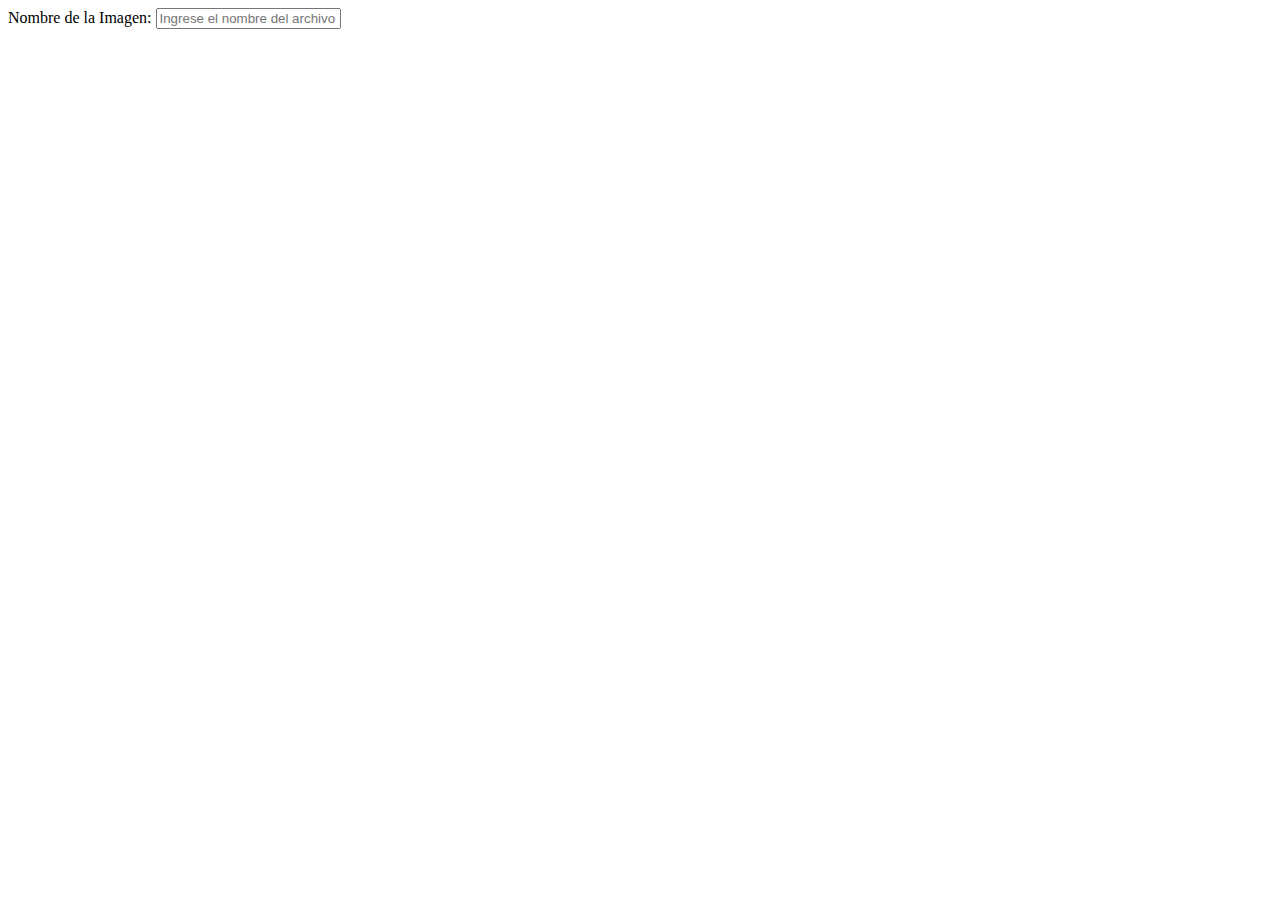
==== index.html @ 2880e897 "todas las imagenes de las cartas" ====
<!-- HTML -->
<!DOCTYPE html>
<html lang="es">
<head>
  <meta charset="UTF-8">
  <meta name="viewport" content="width=device-width, initial-scale=1.0">
  <title>Mostrar Imagen</title>
  <style>
    #output {
      max-width: 100%;
      height: auto;
    }
  </style>
  <script src="script.js" defer></script>
</head>
<body>
  <label for="imagenNombre">Nombre de la Imagen:</label>
  <input type="text" id="imagenNombre" placeholder="Ingrese el nombre del archivo" onkeydown="if (event.key === 'Enter') mostrarImagen()">
  <div id="resultado">
    <!-- Aquí se mostrará la imagen -->
  </div>
</body>
</html>
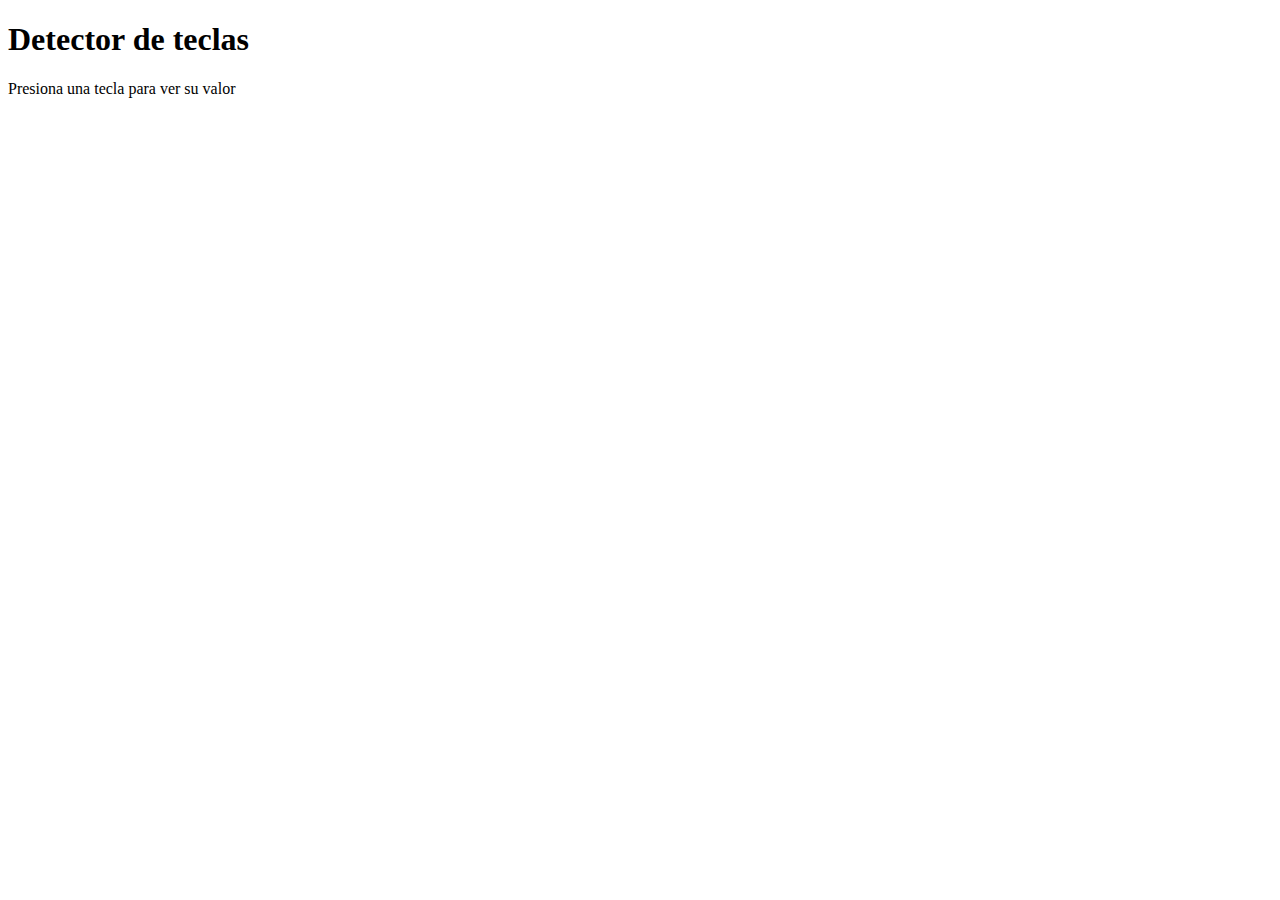
==== commit 25aff4aa: "muestra" ====
--- a/index.html
+++ b/index.html
@@ -1,23 +1,18 @@
-<!-- HTML -->
+<!-- Inicio del documento HTML -->
 <!DOCTYPE html>
-<html lang="es">
+<html lang="en">
 <head>
-  <meta charset="UTF-8">
-  <meta name="viewport" content="width=device-width, initial-scale=1.0">
-  <title>Mostrar Imagen</title>
-  <style>
-    #output {
-      max-width: 100%;
-      height: auto;
-    }
-  </style>
-  <script src="script.js" defer></script>
+  <!-- Metadatos del documento -->
+  <meta charset="UTF-8"> <!-- Codificación de caracteres UTF-8 -->
+  <meta name="viewport" content="width=device-width, initial-scale=1.0"> <!-- Ajustar el tamaño de la página al ancho del dispositivo -->
+  <title>Detector de teclas</title> <!-- Título de la página web -->
 </head>
 <body>
-  <label for="imagenNombre">Nombre de la Imagen:</label>
-  <input type="text" id="imagenNombre" placeholder="Ingrese el nombre del archivo" onkeydown="if (event.key === 'Enter') mostrarImagen()">
-  <div id="resultado">
-    <!-- Aquí se mostrará la imagen -->
-  </div>
+  <!-- Contenido del documento -->
+  <h1>Detector de teclas</h1> <!-- Título de la página web en el cuerpo del documento -->
+  <p id="resultado">Presiona una tecla para ver su valor</p> <!-- Elemento para mostrar el resultado de la detección de teclas -->
+  <!-- Enlazar el archivo JS que contiene el código JavaScript -->
+  <script src="script.js"></script>
 </body>
 </html>
+<!-- Fin del documento HTML -->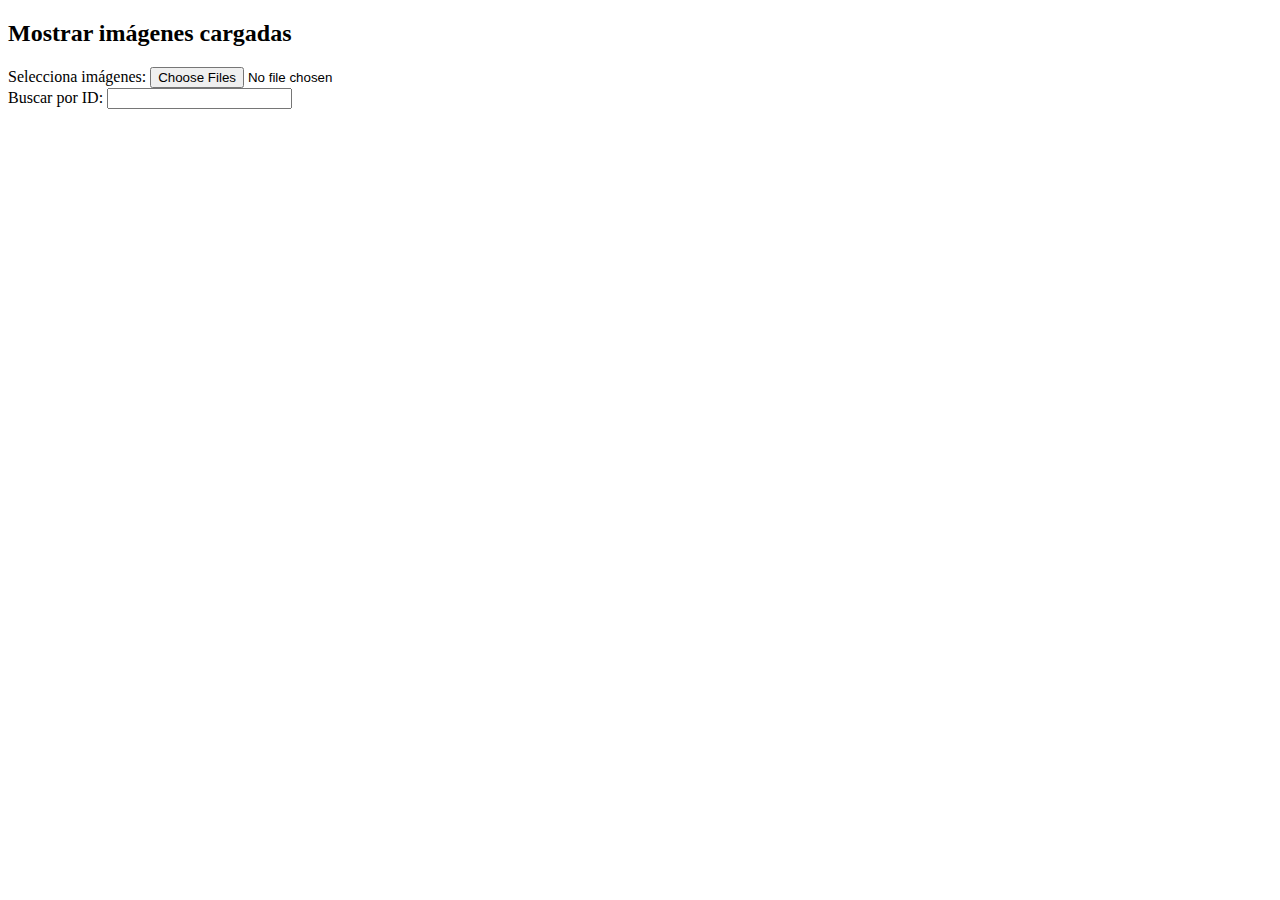
==== commit d97e5259: "mejor subimos las imagenes nosotros" ====
--- a/index.html
+++ b/index.html
@@ -1,18 +1,25 @@
-<!-- Inicio del documento HTML -->
 <!DOCTYPE html>
-<html lang="en">
+<html lang="es">
 <head>
-  <!-- Metadatos del documento -->
-  <meta charset="UTF-8"> <!-- Codificación de caracteres UTF-8 -->
-  <meta name="viewport" content="width=device-width, initial-scale=1.0"> <!-- Ajustar el tamaño de la página al ancho del dispositivo -->
-  <title>Detector de teclas</title> <!-- Título de la página web -->
+    <meta charset="UTF-8">
+    <meta name="viewport" content="width=device-width, initial-scale=1.0">
+    <title>Mostrar imágenes cargadas</title>
 </head>
 <body>
-  <!-- Contenido del documento -->
-  <h1>Detector de teclas</h1> <!-- Título de la página web en el cuerpo del documento -->
-  <p id="resultado">Presiona una tecla para ver su valor</p> <!-- Elemento para mostrar el resultado de la detección de teclas -->
-  <!-- Enlazar el archivo JS que contiene el código JavaScript -->
-  <script src="script.js"></script>
+
+    <h2>Mostrar imágenes cargadas</h2>
+
+    <form>
+        <label for="imagenes">Selecciona imágenes:</label>
+        <input type="file" id="imagenes" accept="image/*" multiple>
+    </form>
+
+    <label for="buscarImagen">Buscar por ID:</label>
+    <input type="text" id="buscarImagen" onkeyup="buscarImagen(event)">
+
+    <div id="preview"></div>
+
+    <script src="script.js"></script>
+
 </body>
-</html>
-<!-- Fin del documento HTML -->+</html>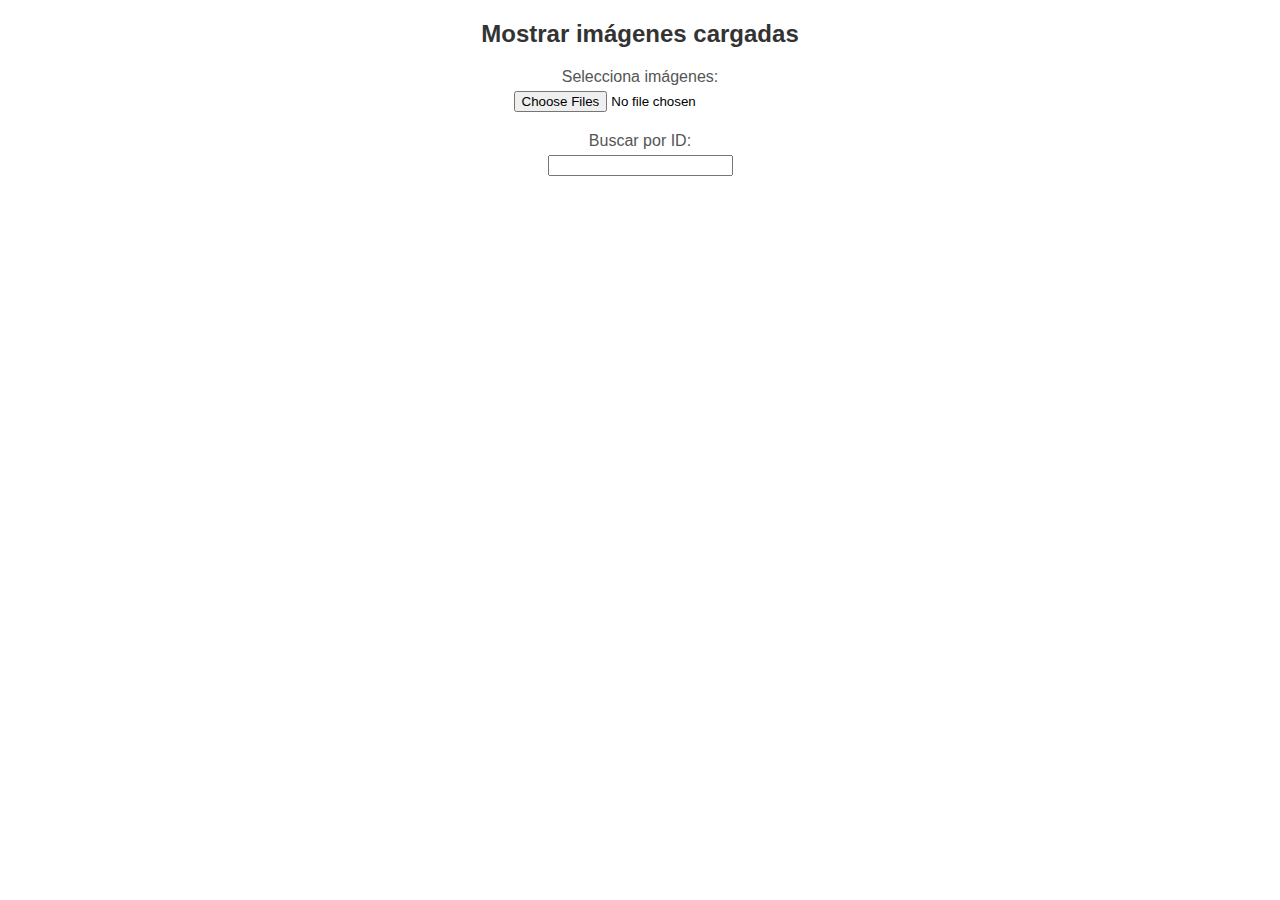
==== commit 90a70c3c: "todo el codigo comentado" ====
--- a/index.html
+++ b/index.html
@@ -4,6 +4,35 @@
     <meta charset="UTF-8">
     <meta name="viewport" content="width=device-width, initial-scale=1.0">
     <title>Mostrar imágenes cargadas</title>
+    <style>
+        /* Agrega estilos CSS para mejorar la apariencia */
+        body {
+            font-family: Arial, sans-serif;
+            text-align: center;
+            margin: 20px;
+        }
+
+        h2 {
+            color: #333;
+        }
+
+        form {
+            margin-bottom: 20px;
+        }
+
+        label {
+            display: block;
+            margin-bottom: 5px;
+            color: #555;
+        }
+
+        #preview img {
+            margin: 5px;
+            max-width: 100%;
+            height: auto;
+            display: inline-block;
+        }
+    </style>
 </head>
 <body>
 
@@ -11,15 +40,19 @@
 
     <form>
         <label for="imagenes">Selecciona imágenes:</label>
+        <!-- Input para seleccionar imágenes -->
         <input type="file" id="imagenes" accept="image/*" multiple>
     </form>
 
+    <!-- Input para buscar imágenes por ID -->
     <label for="buscarImagen">Buscar por ID:</label>
     <input type="text" id="buscarImagen" onkeyup="buscarImagen(event)">
 
+    <!-- Div para mostrar la vista previa de las imágenes cargadas -->
     <div id="preview"></div>
 
+    <!-- Script que maneja la lógica de carga y búsqueda de imágenes -->
     <script src="script.js"></script>
 
 </body>
-</html>+</html>
